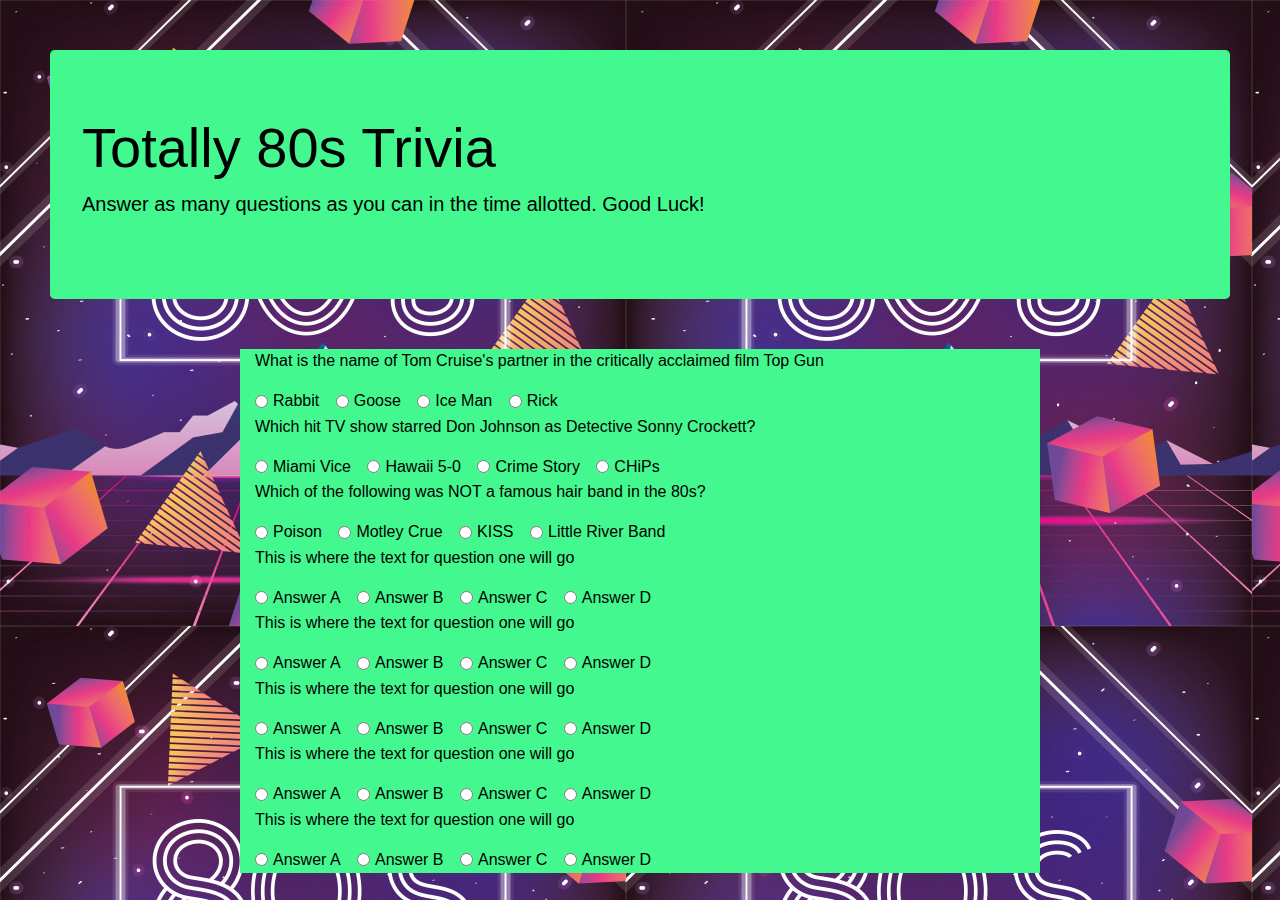
==== index.html @ bd442cb1 "built out the HTML template and wrote a few of the questions" ====
<!DOCTYPE html>
<html lang="en">

<head>
    <meta charset="UTF-8">
    <meta name="viewport" content="width=device-width, initial-scale=1.0">
    <meta http-equiv="X-UA-Compatible" content="ie=edge">
    <title>Trivia Game!</title>
    <link rel="stylesheet" href="https://stackpath.bootstrapcdn.com/bootstrap/4.3.1/css/bootstrap.min.css"
        integrity="sha384-ggOyR0iXCbMQv3Xipma34MD+dH/1fQ784/j6cY/iJTQUOhcWr7x9JvoRxT2MZw1T" crossorigin="anonymous">
    <link rel="stylesheet" type="text/css" href="assets/css/style.css">

</head>

<body>
    <div class="jumbotron">
        <h1 class="display-4">Totally 80s Trivia</h1>
        <p class="lead">Answer as many questions as you can in the time allotted. Good Luck!</p>
    </div>

    <div class="container question-one">
        <p>What is the name of Tom Cruise's partner in the critically acclaimed film Top Gun</p>
        <div class="form-check form-check-inline">
            <input class="form-check-input" type="radio" name="inlineRadioOptions" id="inlineRadio1" value="q-one-wrong">
            <label class="form-check-label" for="inlineRadio1">Rabbit</label>
        </div>
        <div class="form-check form-check-inline">
            <input class="form-check-input" type="radio" name="inlineRadioOptions" id="inlineRadio2" value="q-one-correct">
            <label class="form-check-label" for="inlineRadio2">Goose</label>
        </div>
        <div class="form-check form-check-inline">
            <input class="form-check-input" type="radio" name="inlineRadioOptions" id="inlineRadio3" value="q-one-wrong">
            <label class="form-check-label" for="inlineRadio3">Ice Man</label>
        </div>
        <div class="form-check form-check-inline">
            <input class="form-check-input" type="radio" name="inlineRadioOptions" id="inlineRadio4" value="q-one-wrong">
            <label class="form-check-label" for="inlineRadio4">Rick</label>
        </div>
    </div>

    <div class="container question-two">
        <p>Which hit TV show starred Don Johnson as Detective Sonny Crockett?</p>
        <div class="form-check form-check-inline">
            <input class="form-check-input" type="radio" name="inlineRadioOptions" id="inlineRadio1" value="q-two-correct">
            <label class="form-check-label" for="inlineRadio1">Miami Vice</label>
        </div>
        <div class="form-check form-check-inline">
            <input class="form-check-input" type="radio" name="inlineRadioOptions" id="inlineRadio2" value="q-two-wrong">
            <label class="form-check-label" for="inlineRadio2">Hawaii 5-0</label>
        </div>
        <div class="form-check form-check-inline">
            <input class="form-check-input" type="radio" name="inlineRadioOptions" id="inlineRadio3" value="q-two-wrong">
            <label class="form-check-label" for="inlineRadio3">Crime Story</label>
        </div>
        <div class="form-check form-check-inline">
            <input class="form-check-input" type="radio" name="inlineRadioOptions" id="inlineRadio4" value="q-two-wrong">
            <label class="form-check-label" for="inlineRadio4">CHiPs</label>
        </div>
    </div>

    <div class="container question-three">
        <p>Which of the following was NOT a famous hair band in the 80s?</p>
        <div class="form-check form-check-inline">
            <input class="form-check-input" type="radio" name="inlineRadioOptions" id="inlineRadio1" value="q-three-a">
            <label class="form-check-label" for="inlineRadio1">Poison</label>
        </div>
        <div class="form-check form-check-inline">
            <input class="form-check-input" type="radio" name="inlineRadioOptions" id="inlineRadio2" value="q-three-b">
            <label class="form-check-label" for="inlineRadio2">Motley Crue</label>
        </div>
        <div class="form-check form-check-inline">
            <input class="form-check-input" type="radio" name="inlineRadioOptions" id="inlineRadio3" value="q-three-c">
            <label class="form-check-label" for="inlineRadio3">KISS</label>
        </div>
        <div class="form-check form-check-inline">
            <input class="form-check-input" type="radio" name="inlineRadioOptions" id="inlineRadio4" value="q-three-d">
            <label class="form-check-label" for="inlineRadio4">Little River Band</label>
        </div>
    </div>

    <div class="container question-four">
        <p>This is where the text for question one will go</p>
        <div class="form-check form-check-inline">
            <input class="form-check-input" type="radio" name="inlineRadioOptions" id="inlineRadio1" value="q-four-a">
            <label class="form-check-label" for="inlineRadio1">Answer A</label>
        </div>
        <div class="form-check form-check-inline">
            <input class="form-check-input" type="radio" name="inlineRadioOptions" id="inlineRadio2" value="q-four-b">
            <label class="form-check-label" for="inlineRadio2">Answer B</label>
        </div>
        <div class="form-check form-check-inline">
            <input class="form-check-input" type="radio" name="inlineRadioOptions" id="inlineRadio3" value="q-four-c">
            <label class="form-check-label" for="inlineRadio3">Answer C</label>
        </div>
        <div class="form-check form-check-inline">
            <input class="form-check-input" type="radio" name="inlineRadioOptions" id="inlineRadio4" value="q-four-d">
            <label class="form-check-label" for="inlineRadio4">Answer D</label>
        </div>
    </div>

    <div class="container question-five">
        <p>This is where the text for question one will go</p>
        <div class="form-check form-check-inline">
            <input class="form-check-input" type="radio" name="inlineRadioOptions" id="inlineRadio1" value="q-five-a">
            <label class="form-check-label" for="inlineRadio1">Answer A</label>
        </div>
        <div class="form-check form-check-inline">
            <input class="form-check-input" type="radio" name="inlineRadioOptions" id="inlineRadio2" value="q-five-b">
            <label class="form-check-label" for="inlineRadio2">Answer B</label>
        </div>
        <div class="form-check form-check-inline">
            <input class="form-check-input" type="radio" name="inlineRadioOptions" id="inlineRadio3" value="q-five-c">
            <label class="form-check-label" for="inlineRadio3">Answer C</label>
        </div>
        <div class="form-check form-check-inline">
            <input class="form-check-input" type="radio" name="inlineRadioOptions" id="inlineRadio4" value="q-five-d">
            <label class="form-check-label" for="inlineRadio4">Answer D</label>
        </div>
    </div>

    <div class="container question-six">
        <p>This is where the text for question one will go</p>
        <div class="form-check form-check-inline">
            <input class="form-check-input" type="radio" name="inlineRadioOptions" id="inlineRadio1" value="q-six-a">
            <label class="form-check-label" for="inlineRadio1">Answer A</label>
        </div>
        <div class="form-check form-check-inline">
            <input class="form-check-input" type="radio" name="inlineRadioOptions" id="inlineRadio2" value="q-six-b">
            <label class="form-check-label" for="inlineRadio2">Answer B</label>
        </div>
        <div class="form-check form-check-inline">
            <input class="form-check-input" type="radio" name="inlineRadioOptions" id="inlineRadio3" value="q-six-c">
            <label class="form-check-label" for="inlineRadio3">Answer C</label>
        </div>
        <div class="form-check form-check-inline">
            <input class="form-check-input" type="radio" name="inlineRadioOptions" id="inlineRadio4" value="q-six-d">
            <label class="form-check-label" for="inlineRadio4">Answer D</label>
        </div>
    </div>

    <div class="container question-seven">
        <p>This is where the text for question one will go</p>
        <div class="form-check form-check-inline">
            <input class="form-check-input" type="radio" name="inlineRadioOptions" id="inlineRadio1" value="q-seven-a">
            <label class="form-check-label" for="inlineRadio1">Answer A</label>
        </div>
        <div class="form-check form-check-inline">
            <input class="form-check-input" type="radio" name="inlineRadioOptions" id="inlineRadio2" value="q-seven-b">
            <label class="form-check-label" for="inlineRadio2">Answer B</label>
        </div>
        <div class="form-check form-check-inline">
            <input class="form-check-input" type="radio" name="inlineRadioOptions" id="inlineRadio3" value="q-seven-c">
            <label class="form-check-label" for="inlineRadio3">Answer C</label>
        </div>
        <div class="form-check form-check-inline">
            <input class="form-check-input" type="radio" name="inlineRadioOptions" id="inlineRadio4" value="q-seven-d">
            <label class="form-check-label" for="inlineRadio4">Answer D</label>
        </div>
    </div>

    <div class="container question-eight">
        <p>This is where the text for question one will go</p>
        <div class="form-check form-check-inline">
            <input class="form-check-input" type="radio" name="inlineRadioOptions" id="inlineRadio1" value="q-eight-a">
            <label class="form-check-label" for="inlineRadio1">Answer A</label>
        </div>
        <div class="form-check form-check-inline">
            <input class="form-check-input" type="radio" name="inlineRadioOptions" id="inlineRadio2" value="q-eight-b">
            <label class="form-check-label" for="inlineRadio2">Answer B</label>
        </div>
        <div class="form-check form-check-inline">
            <input class="form-check-input" type="radio" name="inlineRadioOptions" id="inlineRadio3" value="q-eight-c">
            <label class="form-check-label" for="inlineRadio3">Answer C</label>
        </div>
        <div class="form-check form-check-inline">
            <input class="form-check-input" type="radio" name="inlineRadioOptions" id="inlineRadio4" value="q-eight-d">
            <label class="form-check-label" for="inlineRadio4">Answer D</label>
        </div>
    </div>

</body>

</html>
---- assets/css/style.css ----
body {
    background: url(../images/fashion-geometric-style-neon-texture_24640-39569.jpg);
}


.jumbotron {
    background: #43f98f;
    color: black;
    margin: 50px;
}

.container {
    background: #43f98f;
    color: black;
    width: 800px;
}
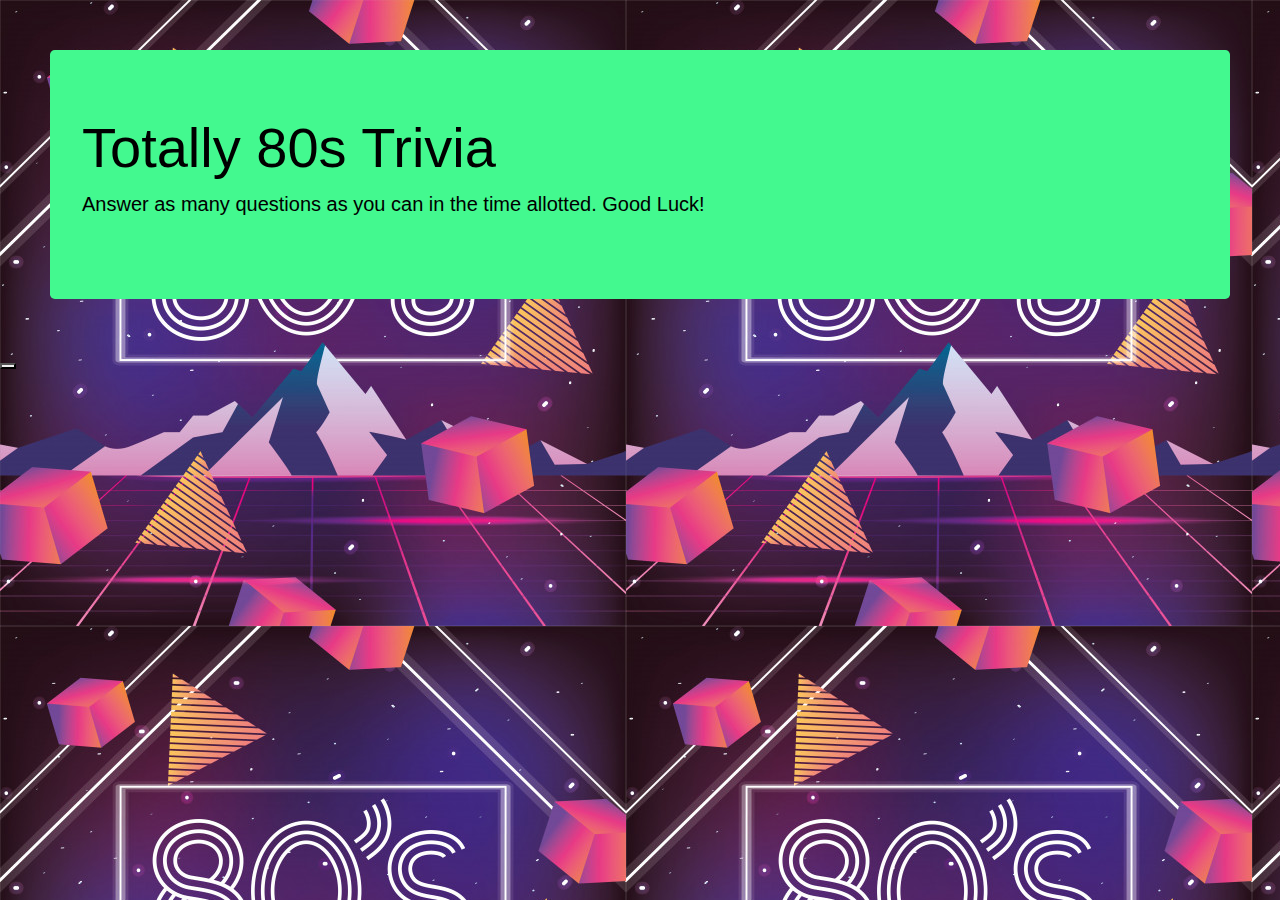
==== commit bb6ad296: "tweaked more of my javascript, quiz seems to be functioning at about 80%" ====
--- a/index.html
+++ b/index.html
@@ -9,7 +9,10 @@
     <link rel="stylesheet" href="https://stackpath.bootstrapcdn.com/bootstrap/4.3.1/css/bootstrap.min.css"
         integrity="sha384-ggOyR0iXCbMQv3Xipma34MD+dH/1fQ784/j6cY/iJTQUOhcWr7x9JvoRxT2MZw1T" crossorigin="anonymous">
     <link rel="stylesheet" type="text/css" href="assets/css/style.css">
-
+    <script
+    src="https://code.jquery.com/jquery-3.4.1.min.js"
+    integrity="sha256-CSXorXvZcTkaix6Yvo6HppcZGetbYMGWSFlBw8HfCJo="
+    crossorigin="anonymous"></script>
 </head>
 
 <body>
@@ -18,166 +21,11 @@
         <p class="lead">Answer as many questions as you can in the time allotted. Good Luck!</p>
     </div>
 
-    <div class="container question-one">
-        <p>What is the name of Tom Cruise's partner in the critically acclaimed film Top Gun</p>
-        <div class="form-check form-check-inline">
-            <input class="form-check-input" type="radio" name="inlineRadioOptions" id="inlineRadio1" value="q-one-wrong">
-            <label class="form-check-label" for="inlineRadio1">Rabbit</label>
-        </div>
-        <div class="form-check form-check-inline">
-            <input class="form-check-input" type="radio" name="inlineRadioOptions" id="inlineRadio2" value="q-one-correct">
-            <label class="form-check-label" for="inlineRadio2">Goose</label>
-        </div>
-        <div class="form-check form-check-inline">
-            <input class="form-check-input" type="radio" name="inlineRadioOptions" id="inlineRadio3" value="q-one-wrong">
-            <label class="form-check-label" for="inlineRadio3">Ice Man</label>
-        </div>
-        <div class="form-check form-check-inline">
-            <input class="form-check-input" type="radio" name="inlineRadioOptions" id="inlineRadio4" value="q-one-wrong">
-            <label class="form-check-label" for="inlineRadio4">Rick</label>
-        </div>
-    </div>
+<div id="quizContainer"></div>
+<button id="submitButton"></button>
+<div id="resultsContainer"></div>
 
-    <div class="container question-two">
-        <p>Which hit TV show starred Don Johnson as Detective Sonny Crockett?</p>
-        <div class="form-check form-check-inline">
-            <input class="form-check-input" type="radio" name="inlineRadioOptions" id="inlineRadio1" value="q-two-correct">
-            <label class="form-check-label" for="inlineRadio1">Miami Vice</label>
-        </div>
-        <div class="form-check form-check-inline">
-            <input class="form-check-input" type="radio" name="inlineRadioOptions" id="inlineRadio2" value="q-two-wrong">
-            <label class="form-check-label" for="inlineRadio2">Hawaii 5-0</label>
-        </div>
-        <div class="form-check form-check-inline">
-            <input class="form-check-input" type="radio" name="inlineRadioOptions" id="inlineRadio3" value="q-two-wrong">
-            <label class="form-check-label" for="inlineRadio3">Crime Story</label>
-        </div>
-        <div class="form-check form-check-inline">
-            <input class="form-check-input" type="radio" name="inlineRadioOptions" id="inlineRadio4" value="q-two-wrong">
-            <label class="form-check-label" for="inlineRadio4">CHiPs</label>
-        </div>
-    </div>
-
-    <div class="container question-three">
-        <p>Which of the following was NOT a famous hair band in the 80s?</p>
-        <div class="form-check form-check-inline">
-            <input class="form-check-input" type="radio" name="inlineRadioOptions" id="inlineRadio1" value="q-three-a">
-            <label class="form-check-label" for="inlineRadio1">Poison</label>
-        </div>
-        <div class="form-check form-check-inline">
-            <input class="form-check-input" type="radio" name="inlineRadioOptions" id="inlineRadio2" value="q-three-b">
-            <label class="form-check-label" for="inlineRadio2">Motley Crue</label>
-        </div>
-        <div class="form-check form-check-inline">
-            <input class="form-check-input" type="radio" name="inlineRadioOptions" id="inlineRadio3" value="q-three-c">
-            <label class="form-check-label" for="inlineRadio3">KISS</label>
-        </div>
-        <div class="form-check form-check-inline">
-            <input class="form-check-input" type="radio" name="inlineRadioOptions" id="inlineRadio4" value="q-three-d">
-            <label class="form-check-label" for="inlineRadio4">Little River Band</label>
-        </div>
-    </div>
-
-    <div class="container question-four">
-        <p>This is where the text for question one will go</p>
-        <div class="form-check form-check-inline">
-            <input class="form-check-input" type="radio" name="inlineRadioOptions" id="inlineRadio1" value="q-four-a">
-            <label class="form-check-label" for="inlineRadio1">Answer A</label>
-        </div>
-        <div class="form-check form-check-inline">
-            <input class="form-check-input" type="radio" name="inlineRadioOptions" id="inlineRadio2" value="q-four-b">
-            <label class="form-check-label" for="inlineRadio2">Answer B</label>
-        </div>
-        <div class="form-check form-check-inline">
-            <input class="form-check-input" type="radio" name="inlineRadioOptions" id="inlineRadio3" value="q-four-c">
-            <label class="form-check-label" for="inlineRadio3">Answer C</label>
-        </div>
-        <div class="form-check form-check-inline">
-            <input class="form-check-input" type="radio" name="inlineRadioOptions" id="inlineRadio4" value="q-four-d">
-            <label class="form-check-label" for="inlineRadio4">Answer D</label>
-        </div>
-    </div>
-
-    <div class="container question-five">
-        <p>This is where the text for question one will go</p>
-        <div class="form-check form-check-inline">
-            <input class="form-check-input" type="radio" name="inlineRadioOptions" id="inlineRadio1" value="q-five-a">
-            <label class="form-check-label" for="inlineRadio1">Answer A</label>
-        </div>
-        <div class="form-check form-check-inline">
-            <input class="form-check-input" type="radio" name="inlineRadioOptions" id="inlineRadio2" value="q-five-b">
-            <label class="form-check-label" for="inlineRadio2">Answer B</label>
-        </div>
-        <div class="form-check form-check-inline">
-            <input class="form-check-input" type="radio" name="inlineRadioOptions" id="inlineRadio3" value="q-five-c">
-            <label class="form-check-label" for="inlineRadio3">Answer C</label>
-        </div>
-        <div class="form-check form-check-inline">
-            <input class="form-check-input" type="radio" name="inlineRadioOptions" id="inlineRadio4" value="q-five-d">
-            <label class="form-check-label" for="inlineRadio4">Answer D</label>
-        </div>
-    </div>
-
-    <div class="container question-six">
-        <p>This is where the text for question one will go</p>
-        <div class="form-check form-check-inline">
-            <input class="form-check-input" type="radio" name="inlineRadioOptions" id="inlineRadio1" value="q-six-a">
-            <label class="form-check-label" for="inlineRadio1">Answer A</label>
-        </div>
-        <div class="form-check form-check-inline">
-            <input class="form-check-input" type="radio" name="inlineRadioOptions" id="inlineRadio2" value="q-six-b">
-            <label class="form-check-label" for="inlineRadio2">Answer B</label>
-        </div>
-        <div class="form-check form-check-inline">
-            <input class="form-check-input" type="radio" name="inlineRadioOptions" id="inlineRadio3" value="q-six-c">
-            <label class="form-check-label" for="inlineRadio3">Answer C</label>
-        </div>
-        <div class="form-check form-check-inline">
-            <input class="form-check-input" type="radio" name="inlineRadioOptions" id="inlineRadio4" value="q-six-d">
-            <label class="form-check-label" for="inlineRadio4">Answer D</label>
-        </div>
-    </div>
-
-    <div class="container question-seven">
-        <p>This is where the text for question one will go</p>
-        <div class="form-check form-check-inline">
-            <input class="form-check-input" type="radio" name="inlineRadioOptions" id="inlineRadio1" value="q-seven-a">
-            <label class="form-check-label" for="inlineRadio1">Answer A</label>
-        </div>
-        <div class="form-check form-check-inline">
-            <input class="form-check-input" type="radio" name="inlineRadioOptions" id="inlineRadio2" value="q-seven-b">
-            <label class="form-check-label" for="inlineRadio2">Answer B</label>
-        </div>
-        <div class="form-check form-check-inline">
-            <input class="form-check-input" type="radio" name="inlineRadioOptions" id="inlineRadio3" value="q-seven-c">
-            <label class="form-check-label" for="inlineRadio3">Answer C</label>
-        </div>
-        <div class="form-check form-check-inline">
-            <input class="form-check-input" type="radio" name="inlineRadioOptions" id="inlineRadio4" value="q-seven-d">
-            <label class="form-check-label" for="inlineRadio4">Answer D</label>
-        </div>
-    </div>
-
-    <div class="container question-eight">
-        <p>This is where the text for question one will go</p>
-        <div class="form-check form-check-inline">
-            <input class="form-check-input" type="radio" name="inlineRadioOptions" id="inlineRadio1" value="q-eight-a">
-            <label class="form-check-label" for="inlineRadio1">Answer A</label>
-        </div>
-        <div class="form-check form-check-inline">
-            <input class="form-check-input" type="radio" name="inlineRadioOptions" id="inlineRadio2" value="q-eight-b">
-            <label class="form-check-label" for="inlineRadio2">Answer B</label>
-        </div>
-        <div class="form-check form-check-inline">
-            <input class="form-check-input" type="radio" name="inlineRadioOptions" id="inlineRadio3" value="q-eight-c">
-            <label class="form-check-label" for="inlineRadio3">Answer C</label>
-        </div>
-        <div class="form-check form-check-inline">
-            <input class="form-check-input" type="radio" name="inlineRadioOptions" id="inlineRadio4" value="q-eight-d">
-            <label class="form-check-label" for="inlineRadio4">Answer D</label>
-        </div>
-    </div>
-
+<script src="assets/javascript/app.js"></script>
 </body>
 
 </html>--- a/assets/css/style.css
+++ b/assets/css/style.css
@@ -9,8 +9,9 @@
     margin: 50px;
 }
 
-.container {
+#quizContainer {
     background: #43f98f;
     color: black;
     width: 800px;
+    margin: 50px;
 }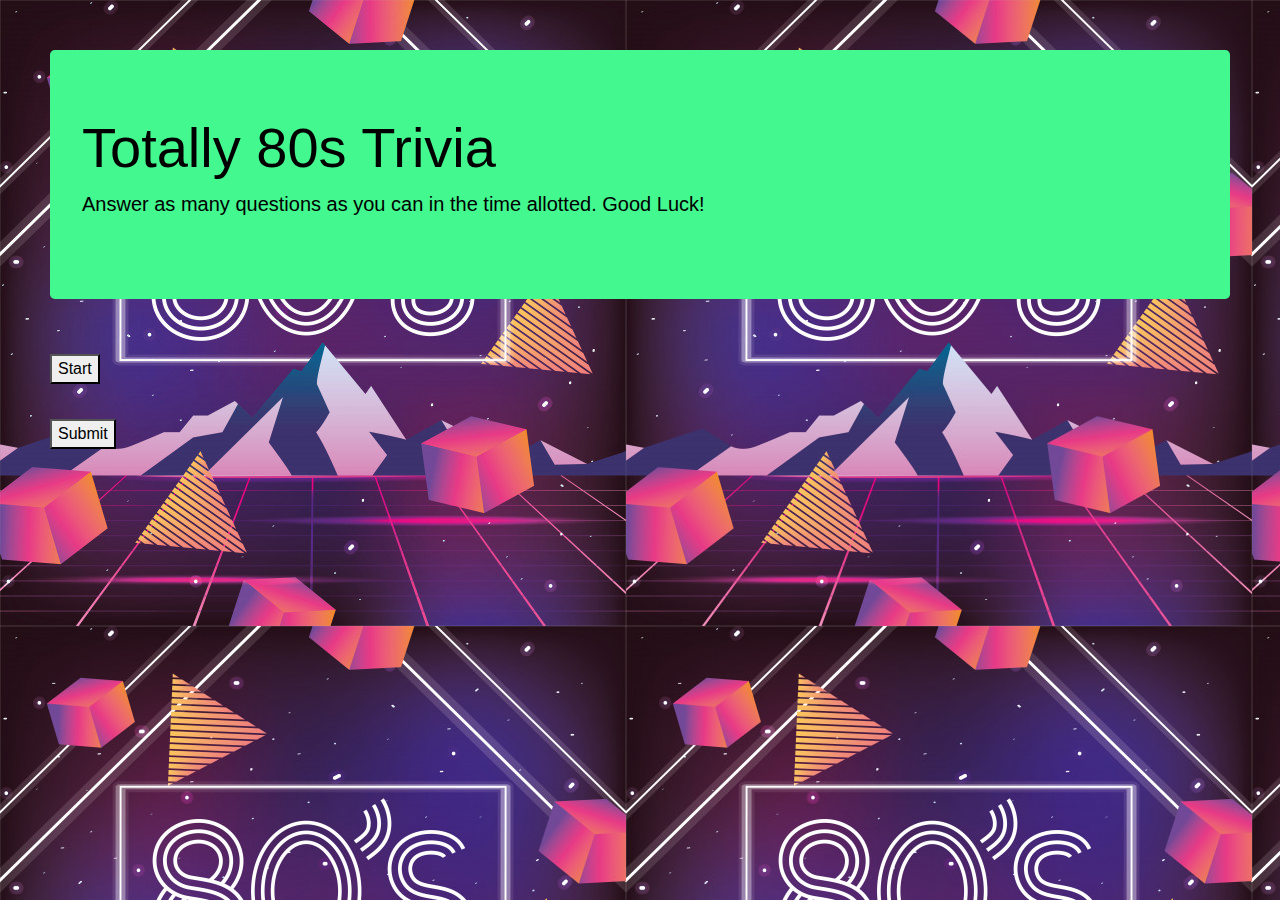
==== commit 6ff062af: "timer works, as well as the logic" ====
--- a/index.html
+++ b/index.html
@@ -19,10 +19,14 @@
     <div class="jumbotron">
         <h1 class="display-4">Totally 80s Trivia</h1>
         <p class="lead">Answer as many questions as you can in the time allotted. Good Luck!</p>
+        <div id="clock">
+
+        </div>
     </div>
 
+<button id="startButton">Start</button>
 <div id="quizContainer"></div>
-<button id="submitButton"></button>
+<button id="submitButton">Submit</button>
 <div id="resultsContainer"></div>
 
 <script src="assets/javascript/app.js"></script>
--- a/assets/css/style.css
+++ b/assets/css/style.css
@@ -9,9 +9,13 @@
     margin: 50px;
 }
 
-#quizContainer {
+#quizContainer, #resultsContainer {
     background: #43f98f;
     color: black;
     width: 800px;
-    margin: 50px;
+    margin: 25px 50px 0 25px;
+}
+
+#submitButton, #startButton {
+    margin: 5px 50px;
 }